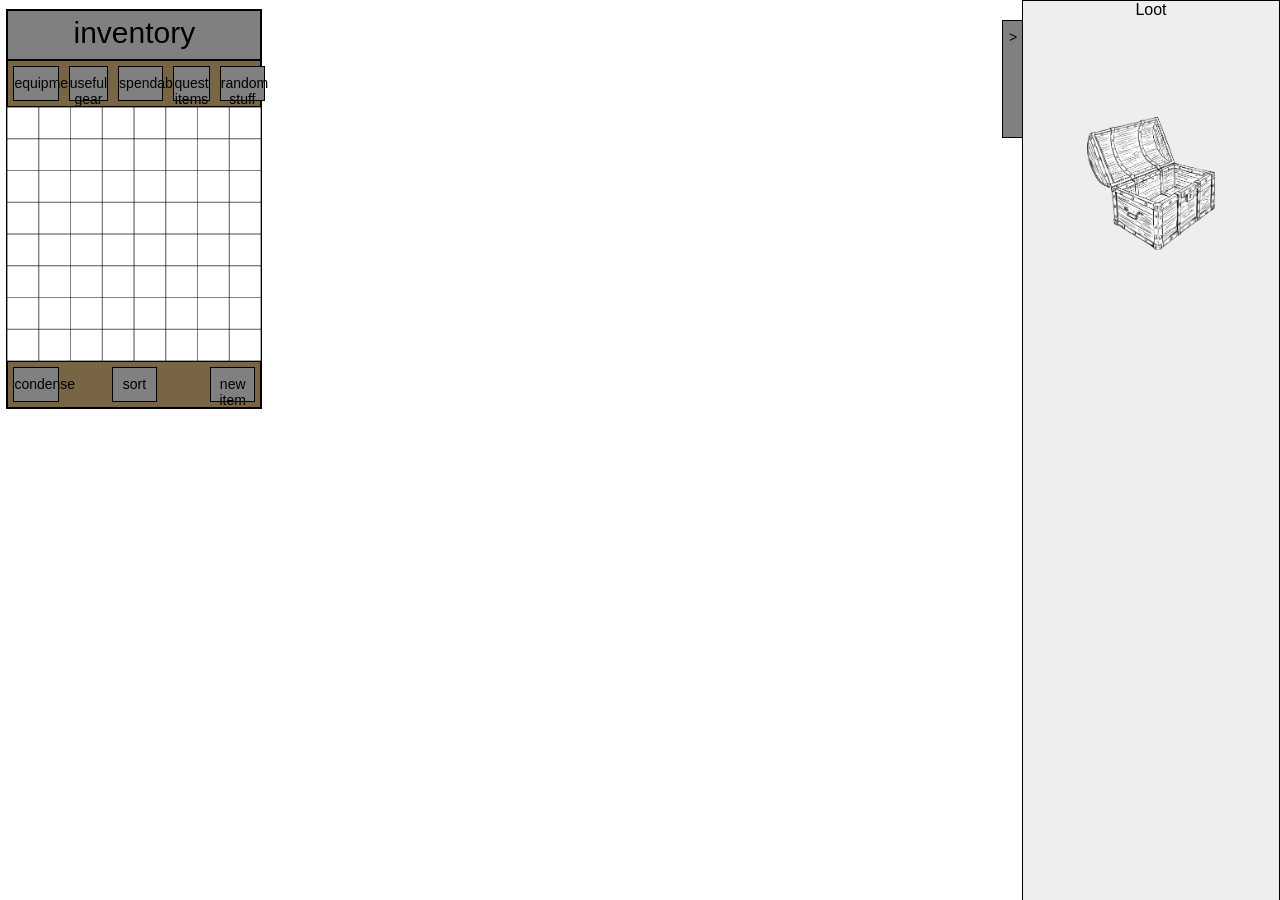
==== src/main/resources/static/index.html @ 2dbbd995 "Base load on git" ====
<!DOCTYPE html>
<html lang = "en">
  <head>
    <meta charset="utf-8">
    <meta http-equiv="X-UA-Compatible" content="IE=edge,chrome=1">
    <meta name="viewport" content="width=device-width">

    <title>Inventory</title>

    <link href='https://fonts.googleapis.com/css?family=Open+Sans+Condensed:300|Bitter|Ubuntu+Mono' rel='stylesheet' type='text/css'>
    <link rel="stylesheet" href="style.css">
    <!--[if lt IE 9]>
      <script src="//html5shiv.googlecode.com/svn/trunk/html5.js"></script>
    <![endif]-->
    <style>
      
    </style>
  </head>

 

  <body>

    <script src="extraFunctions.js"></script>
    <script src="item.js"></script>
    <script src="charecter.js"></script>
    <script src="dcRollsMenus.js"></script>
    <script src="quickbar.js"></script>
    <script src="iconsWindowAndContextMenu.js"></script>
    
    <script src="definitionOfObjects.js"></script>
    
    <div class = "buttonSideBar" id = "sideBarOpenClose"></div>
    <div class="sideBar" id = "sideBarLoot">Loot</div>
    <script src="sideBarLoot.js"></script>

    <div class="inventory" id = "inventorySection">
      <div class="header" id = "inventoryHeader">inventory</div>
      <div class="buttons">
        <div class = "button" id = "equipment">equipment</div>
        <div class = "button" id = "usefulGear">useful gear</div>
        <div class = "button" id = "spendable">spendable</div>
        <div class = "button" id = "questItems">quest items</div>
        <div class = "button" id = "randomStuff">random stuff</div>
      </div>
      <img target = "net" src = "images/net8x8.png" id = "net8x8">
      <div class="buttons">
        <div class = "button" id = "condenseButton">condense</div>
        <div class = "button" id = "sortButton">sort</div>
        <div class = "button" id = "newItemButton">new item</div>
      </div>
    </div>

    <div class = "baseContext-menu" id = "itemPrimaryContext-menu">
      <div class="item" id = "deleteItemButton">delete item</div>
      <div class="item" id = "equipItemButton">equip item</div>
      <div class="item" id = "changeIconItemButton">change item icon</div>
    </div>
    <div class = "baseContext-menu" id = "imageCharacterContext-menu">
      <div class="item" id = "changeImageCharacterButton">change character image</div>
    </div>

    <div id = "changeItemIconWindow">
      <div class = "buttonCloseIcon" id = "changeItemIconWindowCloseButt">close</div>
    </div>
    
    <script src="main.js"></script>
  </body>
  <!--<script src="jscolor/jscolor.js"></script>-->
  
</html>
---- src/main/resources/static/style.css ----
body{
	width: 100%;
	height: 100%;
	font-family:Arial, Helvetica, sans-serif;
	padding: 0;
	margin: 0;
}


body > .semilayer {
	padding: 5px; /* Поля вокруг текста */
	background: #961e1e60; /* Цвет фона */
	margin: 0 auto; /* Выравниваем слой по центру */
	width: 20%; /* Ширина слоя */
	opacity: 0.7; /* Значение прозрачности */
	filter: alpha(Opacity=70); /* Прозрачность в IE */
	font-size: 30px;
}


/*___________________________________inventory section______________________________________*/
.inventory {
	width: 20%; /* Ширина слоя */
	left: 0.5%;
	top: 1%;
	position: fixed;
	border: 1px solid black;
	font-size: 30px;
	box-sizing: border-box;
	display: flex;
	justify-content: space-between;
	flex-direction:column;
}
.header {
	padding: 5px 5px; 
	background-color: gray;
	text-align: center;
	margin: 0 auto; 
	border: 1px solid black;
	width: 100%; /* Ширина слоя */
	height: 50px;
	font-size: 30px;
	box-sizing: border-box;
}

.buttons{
	height: 10%;
	justify-content: space-between;
	background-color: rgba(70, 45, 0, 0.733);
	border: 1px solid black;
	display: flex;
	flex-direction: row;
}
.button{
	width:18%;
	height:35px;
	margin: 5px 5px 5px 5px;
	padding: 8px 0px;
	border: 1px solid black;
	box-sizing: border-box;
	background-color: gray;
	text-align: center;
  	text-decoration: none;
	transition-duration: 0.3s;
	font-size: 14px;
	cursor: pointer;
}
.button:hover {
	background-color: rgb(173, 216, 230); /* Green */
	color: black;
}

.img[target="net"] {
	/*background-image: url("images/net_8x8.png");*/
	width: 100%; /* Ширина слоя */
	margin-top:0%;
}

.itemDesign{
	width:100;
	height:100;
	position:absolute;
	transition-duration: 0.2s;
}
.itemDesign:hover {
	background-color: lightblue; /* Green */
	color: black;
}

/*item description*/
.itemDescription{
	border: 1px solid black;
	border-radius: 5px;
	width:400px;
	z-index: 1000;
	box-sizing: border-box;
	position:absolute;
	background-color: rgb(248, 248, 248);
	font-family: 'Trebuchet MS', 'Lucida Sans Unicode', 'Lucida Grande', 'Lucida Sans', Arial, sans-serif;
	font-size: 16px;
}
.itemDescription-itemHeader {
	padding: 5px 5px;
	border-radius: 5px 5px 0px 0px;
	z-index: 1000; 
	background-color: rgb(140, 159, 172);
	text-align: center;
	margin: 0 auto; 
	width: 100%; /* Ширина слоя */
	font-size: 20px;
	box-sizing: border-box;
}
.itemDescription-itemDesc {
	padding: 10px 20px 45px 20px;
	border-radius: 5px;
	z-index: 1000;
	width: 100%; /* Ширина слоя */
	box-sizing: border-box;
}
.itemDescription-itemType {
	padding: 10px 30px 15px 10px;
	border: 1px solid black;
	/*border-radius: 5px;*/
	z-index: 1000;
	width: 100%; /* Ширина слоя */
	font-size: 14px;
	box-sizing: border-box;
}
.itemDescription-itemSecType {
	padding: 5px 20px 5px 10px;
	border: 1px solid black;
	border-radius: 5px;
	z-index: 1000;
	width: 100%; /* Ширина слоя */
	font-size: 12px;
	box-sizing: border-box;
}

/*context menu*/
.baseContext-menu {
	position: fixed;
	z-index: 10000;
	width: 150px;
	background: #1b1a1a;
	border-radius: 5px;
	display: none;
}
.baseContext-menu.visible{
	display: block;
}
.baseContext-menu .item{
	padding: 8px 10px;
	font-size: 15px;
	color: #eee;
	cursor: pointer;
	border-radius: inherit;
}
.baseContext-menu .item:hover {
	background: #343434;
}


/*___________________________________character page section______________________________________*/
.characterPage{
	border: 1px solid black;
	width: 40%;
	height:auto;
	position: absolute;
	top: 1%;
	left: 30%;
	background-size: cover;
	background-image: url('images/book.png');
	font-family: 'Trebuchet MS', 'Lucida Sans Unicode', 'Lucida Grande', 'Lucida Sans', Arial, sans-serif;
	font-size: 16px;
}
.imageOfChar {
	/*background-image: url("images/net_8x8.png");*/
	width: 50%; /* Ширина слоя */
	opacity: 0.5;
	border: 1px solid black;
}
.equipmentBox{
	position: absolute;
}
.equipmentBoxName{
	border: 1px solid black;
	position: absolute;
	background-color: rgb(248, 248, 248);
	font-family: 'Trebuchet MS', 'Lucida Sans Unicode', 'Lucida Grande', 'Lucida Sans', Arial, sans-serif;
	font-size: 16px;
}

.charIconButtonStyle{
	width: 4%;
	height: 8%;
	background-size: cover;
	border: 1px solid black;
	position: absolute;
	cursor: pointer;
	text-align: center;
	background-color: #343434;
	transition-duration: 0.3s; 
	font-size: 12px;
}
.charIconButtonStyle:hover{
	border: 1px solid black;
	background-color: #3c5c80;
}
.newCharNameSpaceStyle{
	width: 4%;
	height: 8%;
	position: absolute;
	color:#1b1a1a;
	background-color: #eeeeee;
	border: 1px solid black;
	border-radius: 5%;
	transition-duration: 0.3s; 
	font-size: 12px;
}

.droppingListContainerDesign{
	width: 48%;
	position: absolute;
	border: 1px solid black;
}
.droppingListDesign{
	width: 100%;
	position: relative;
	top: 0%;
	left: 0%;
	border: 1px solid black;
	padding: 5px 0px 5px 0px;
	text-align: center;
	background-color: rgb(223, 233, 230);
	cursor: pointer;
	font-size: 14px;
}
.droppingListDesign:hover{
	background-color: #3c5c80;
}
.droppingListPlusButtonDesign{
	width: 100%;
	position: relative;
	text-align: center;
	border: 1px solid rgb(255, 255, 255);
	padding: 5px 0px 5px 0px;
	color:rgb(248, 248, 248);
	background-color: rgb(5, 5, 5);
	cursor: pointer;
	font-size: 14px;
}
.droppingListPlusButtonDesign:hover{
	background-color: #27270d;
}
.droppingListElementDesign{
	width: 100%;
	height: 20px;
	position: relative;
	border: 1px solid rgb(255, 255, 255);
	padding: 5px 0px 5px 0px;
	text-align: center;
	color:rgb(248, 248, 248);
	background-color: rgb(20, 20, 20);
	font-size: 14px;
}


/*___________________________________quick bar section______________________________________*/
.quickBar{
	position: fixed;
	left: 25%;
	width: 50%;
    /*transform: translateX(-50%);*/
	bottom: 0%;
	justify-content: space-between;
	background-color: rgba(100, 72, 20, 0.733);
	border: 1px solid black;
	display: flex;
	flex-direction: row;
}

.quickBarCells{
	width:8%;
	margin: 1px 1px 1px 1px;
	padding: 8px 2px;
	box-sizing: border-box;
}



/*___________________________________side bar section______________________________________*/
.sideBar{
	height: 100%;    
	width: 20%;
	background: #eeeeee;
	border: 1px solid black;
	position: fixed;    
	right: 0px;    
	top: 0px; 
	text-align: center;
	transition: transform 1s; 
}
.buttonSideBar{
	width:20px;
	height:100px;
	padding: 8px 0px;
	border: 1px solid black;
	position: fixed;
	background-color: gray;
	text-align: center;
  	text-decoration: none;
	transition: transform 1s; 
	font-size: 14px;
	cursor: pointer;
}
.buttonSideBar:hover {
	background-color: rgb(173, 216, 230); /* Green */
	color: black;
}
.lootChest {
	/*background-image: url("images/net_8x8.png");*/
	top: 10%;
	left: 25%;
	width: 50%; /* Ширина слоя */
	position: absolute;
	/*padding: 50px 0px;*/
	margin-top:10%;
}


/*___________________________________change item icon section______________________________________*/
#changeItemIconWindow{
	height: 70%;    
	width: 70%;
	background: #d6d3d3;
	border: 1px solid black;
	border-radius: 5%;
	position: fixed;
	right: 15%;    
	top: 15%; 
	text-align: center;
	transition: transform 1s;
	z-index: 10000;
	display: none;
}
#changeItemIconWindow.visible1{
	display: block;
}
#changeItemIconWindow .buttonCloseIcon{
	padding: 8px 10px;
	font-size: 15px;
	color: #eee;
	cursor: pointer;
	border-radius: inherit;
}
#changeItemIconWindow .buttonCloseIcon:hover{
	background: #343434;
}
#changeItemIconWindow .itemIcon{
	width: 10%;
	position: absolute;
	cursor: pointer;
}
#changeItemIconWindow .itemIcon:hover{
	border: 2px solid black;
	width: 10.5%;
}
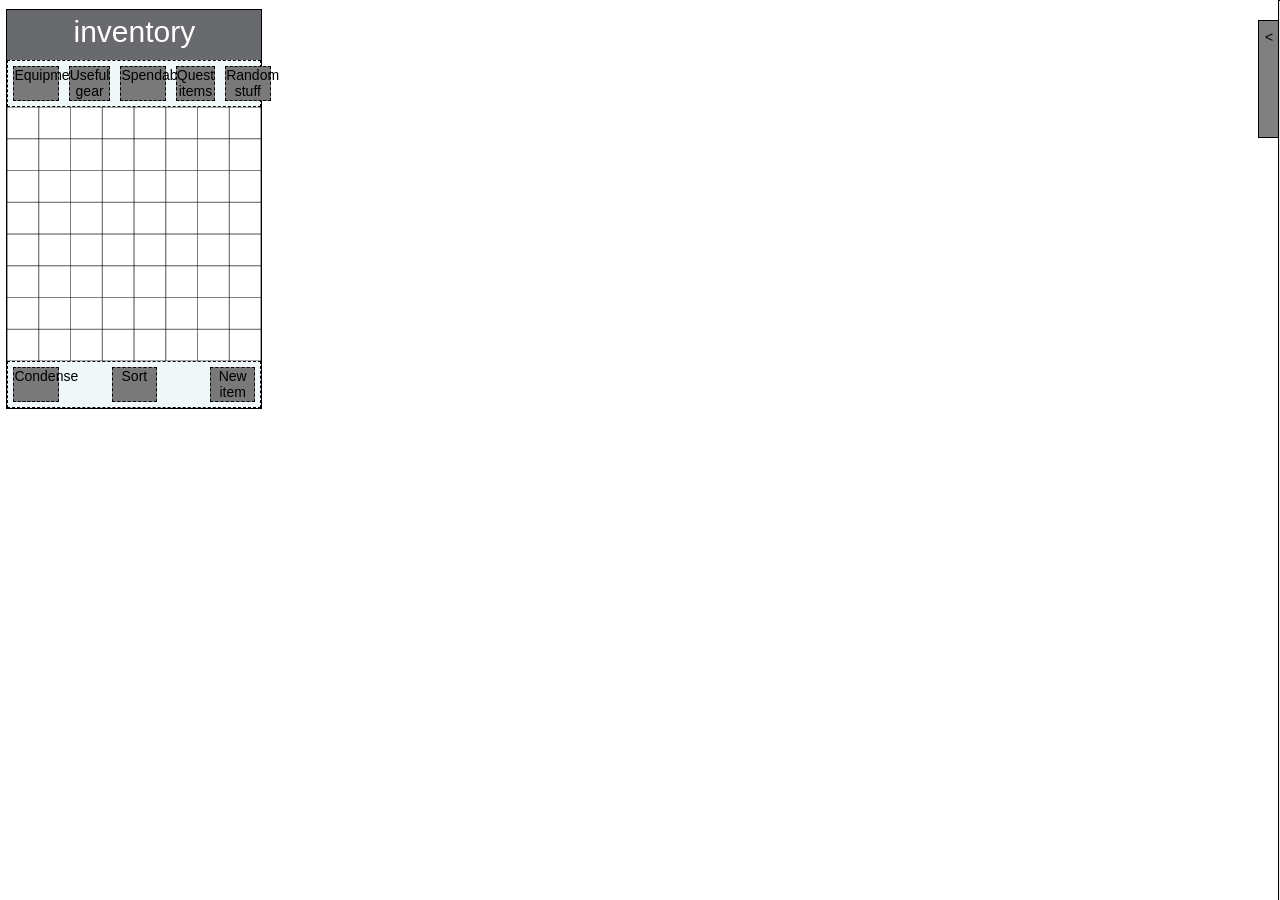
==== commit 723b0111: "mostly just visuals and database" ====
--- a/src/main/resources/static/index.html
+++ b/src/main/resources/static/index.html
@@ -37,17 +37,17 @@
     <div class="inventory" id = "inventorySection">
       <div class="header" id = "inventoryHeader">inventory</div>
       <div class="buttons">
-        <div class = "button" id = "equipment">equipment</div>
-        <div class = "button" id = "usefulGear">useful gear</div>
-        <div class = "button" id = "spendable">spendable</div>
-        <div class = "button" id = "questItems">quest items</div>
-        <div class = "button" id = "randomStuff">random stuff</div>
+        <div class = "button" id = "equipment">Equipment</div>
+        <div class = "button" id = "usefulGear">Useful gear</div>
+        <div class = "button" id = "spendable">Spendable</div>
+        <div class = "button" id = "questItems">Quest items</div>
+        <div class = "button" id = "randomStuff">Random stuff</div>
       </div>
       <img target = "net" src = "images/net8x8.png" id = "net8x8">
       <div class="buttons">
-        <div class = "button" id = "condenseButton">condense</div>
-        <div class = "button" id = "sortButton">sort</div>
-        <div class = "button" id = "newItemButton">new item</div>
+        <div class = "button" id = "condenseButton">Condense</div>
+        <div class = "button" id = "sortButton">Sort</div>
+        <div class = "button" id = "newItemButton">New item</div>
       </div>
     </div>
 
@@ -55,6 +55,7 @@
       <div class="item" id = "deleteItemButton">delete item</div>
       <div class="item" id = "equipItemButton">equip item</div>
       <div class="item" id = "changeIconItemButton">change item icon</div>
+      <div class="item" id = "SplitItemButton">split</div>
     </div>
     <div class = "baseContext-menu" id = "imageCharacterContext-menu">
       <div class="item" id = "changeImageCharacterButton">change character image</div>
--- a/src/main/resources/static/style.css
+++ b/src/main/resources/static/style.css
@@ -34,10 +34,11 @@
 }
 .header {
 	padding: 5px 5px; 
-	background-color: gray;
+	background-color: rgba(0, 3, 7, 0.589);
 	text-align: center;
 	margin: 0 auto; 
-	border: 1px solid black;
+	color: white;
+	/*border: 1px solid black;*/
 	width: 100%; /* Ширина слоя */
 	height: 50px;
 	font-size: 30px;
@@ -47,28 +48,31 @@
 .buttons{
 	height: 10%;
 	justify-content: space-between;
-	background-color: rgba(70, 45, 0, 0.733);
-	border: 1px solid black;
+	background-color: rgba(79, 161, 172, 0.089);
+	border: 1px dashed rgb(0, 0, 0);
 	display: flex;
 	flex-direction: row;
 }
 .button{
 	width:18%;
+	line-height: 16px;
 	height:35px;
 	margin: 5px 5px 5px 5px;
-	padding: 8px 0px;
-	border: 1px solid black;
-	box-sizing: border-box;
-	background-color: gray;
-	text-align: center;
-  	text-decoration: none;
+	padding: 0px 0px;
+	border: 1px dashed black;
+	box-sizing: border-box;
+	background-color: rgb(121, 121, 121);
+	color: black;
+	text-align: center;
+	display: inline-block;
+  	vertical-align: middle;
 	transition-duration: 0.3s;
 	font-size: 14px;
 	cursor: pointer;
 }
 .button:hover {
 	background-color: rgb(173, 216, 230); /* Green */
-	color: black;
+	color: white;
 }
 
 .img[target="net"] {
@@ -81,6 +85,7 @@
 	width:100;
 	height:100;
 	position:absolute;
+	z-index: 1;
 	transition-duration: 0.2s;
 }
 .itemDesign:hover {
@@ -99,6 +104,13 @@
 	background-color: rgb(248, 248, 248);
 	font-family: 'Trebuchet MS', 'Lucida Sans Unicode', 'Lucida Grande', 'Lucida Sans', Arial, sans-serif;
 	font-size: 16px;
+	-webkit-touch-callout: none; /* iOS Safari */
+	-webkit-user-select: none;   /* Chrome/Safari/Opera */
+	-khtml-user-select: none;    /* Konqueror */
+	-moz-user-select: none;      /* Firefox */
+	-ms-user-select: none;       /* Internet Explorer/Edge */
+	user-select: none;           /* Non-prefixed version, currently
+									not supported by any browser */
 }
 .itemDescription-itemHeader {
 	padding: 5px 5px;
@@ -118,6 +130,7 @@
 	width: 100%; /* Ширина слоя */
 	box-sizing: border-box;
 }
+
 .itemDescription-itemType {
 	padding: 10px 30px 15px 10px;
 	border: 1px solid black;
@@ -129,12 +142,33 @@
 }
 .itemDescription-itemSecType {
 	padding: 5px 20px 5px 10px;
-	border: 1px solid black;
-	border-radius: 5px;
+	border: 0px solid black;
+	border-radius: 0px;
 	z-index: 1000;
 	width: 100%; /* Ширина слоя */
 	font-size: 12px;
 	box-sizing: border-box;
+}
+.itemDescription-itemAmount {
+	padding: 15px 1px 15px 1px;
+	position: relative;
+	z-index: 1000;
+	width: 15%; /* Ширина слоя */
+	font-size: 24px;
+	text-align: center;
+	box-sizing: border-box;
+	display:inline-block;
+}
+.itemDescription-itemAmountButt {
+	padding: 15px 20px 15px 20px;
+	position: relative;
+	z-index: 1000;
+	width: 15%; /* Ширина слоя */
+	font-size: 24px;
+	text-align: center;
+	box-sizing: border-box;
+	display:inline-block;
+	cursor: pointer;
 }
 
 /*context menu*/
@@ -168,20 +202,26 @@
 	height:auto;
 	position: absolute;
 	top: 1%;
-	left: 30%;
-	background-size: cover;
-	background-image: url('images/book.png');
+	left: 32%;
+	padding:0px;
+	margin:0px;
+	/*background-size: cover;*/
+	/*background-image: url('images/book.png');*/
 	font-family: 'Trebuchet MS', 'Lucida Sans Unicode', 'Lucida Grande', 'Lucida Sans', Arial, sans-serif;
 	font-size: 16px;
 }
 .imageOfChar {
 	/*background-image: url("images/net_8x8.png");*/
 	width: 50%; /* Ширина слоя */
+	padding:0px;
+	margin:0px;
 	opacity: 0.5;
-	border: 1px solid black;
+	position:relative;
+	/*border: 1px solid black;*/
 }
 .equipmentBox{
 	position: absolute;
+	opacity: 0.5;
 }
 .equipmentBoxName{
 	border: 1px solid black;
@@ -268,23 +308,20 @@
 
 /*___________________________________quick bar section______________________________________*/
 .quickBar{
-	position: fixed;
+	position: absolute;
 	left: 25%;
 	width: 50%;
+	height: 9%;
     /*transform: translateX(-50%);*/
 	bottom: 0%;
-	justify-content: space-between;
-	background-color: rgba(100, 72, 20, 0.733);
-	border: 1px solid black;
-	display: flex;
-	flex-direction: row;
+	background-color: rgba(165, 165, 165, 0.781);
+	border: 1px solid black;
+	display: block;
 }
 
 .quickBarCells{
+	position: absolute;
 	width:8%;
-	margin: 1px 1px 1px 1px;
-	padding: 8px 2px;
-	box-sizing: border-box;
 }
 
 
@@ -296,7 +333,7 @@
 	background: #eeeeee;
 	border: 1px solid black;
 	position: fixed;    
-	right: 0px;    
+	right: -20%;    
 	top: 0px; 
 	text-align: center;
 	transition: transform 1s; 
@@ -327,6 +364,16 @@
 	/*padding: 50px 0px;*/
 	margin-top:10%;
 }
+.sideBartextBox {
+	top: 40%;
+	left: 5%;
+	width: 90%;
+	position: absolute;
+	height: 40%;
+	border: 1px dashed black;
+	font-family: 'Trebuchet MS', 'Lucida Sans Unicode', 'Lucida Grande', 'Lucida Sans', Arial, sans-serif;
+	font-size: 14px;
+}
 
 
 /*___________________________________change item icon section______________________________________*/
@@ -343,6 +390,7 @@
 	transition: transform 1s;
 	z-index: 10000;
 	display: none;
+	overflow: hidden;
 }
 #changeItemIconWindow.visible1{
 	display: block;
@@ -352,17 +400,67 @@
 	font-size: 15px;
 	color: #eee;
 	cursor: pointer;
-	border-radius: inherit;
 }
 #changeItemIconWindow .buttonCloseIcon:hover{
 	background: #343434;
 }
 #changeItemIconWindow .itemIcon{
-	width: 10%;
+	width: 5%;
 	position: absolute;
 	cursor: pointer;
 }
 #changeItemIconWindow .itemIcon:hover{
 	border: 2px solid black;
-	width: 10.5%;
+	width: 5.2%;
+}
+
+/*_______split item fields_________*/
+
+.inputField{
+	border: 1px solid black;
+	top: 67.5%;
+	width: 5%;
+	left: 47.5%;
+	height: 5%;
+	position: absolute;
+	text-align: center;
+	padding: 15px 0px 15px 0px;
+	box-sizing: border-box;
+	background-color: #ffffff;
+}
+
+.confirmField{
+	border: 1px solid black;
+	top: 67.5%;
+	width: 5%;
+	left: 53%;
+	height: 5%;
+	position: absolute;
+	text-align: center;
+	padding: 15px 0px 15px 0px;
+	box-sizing: border-box;
+	cursor: pointer;
+	color:rgb(255, 255, 255);
+	background-color: #272727;
+}
+.confirmField:hover{
+	background-color: #3c5c80;
+}
+
+.cancelField{
+	border: 1px solid black;
+	top: 67.5%;
+	width: 5%;
+	left: 42%;
+	height: 5%;
+	position: absolute;
+	text-align: center;
+	padding: 15px 0px 15px 0px;
+	box-sizing: border-box;
+	cursor: pointer;
+	color:rgb(255, 255, 255);
+	background-color: #272727;
+}
+.cancelField:hover{
+	background-color: #772424;
 }
